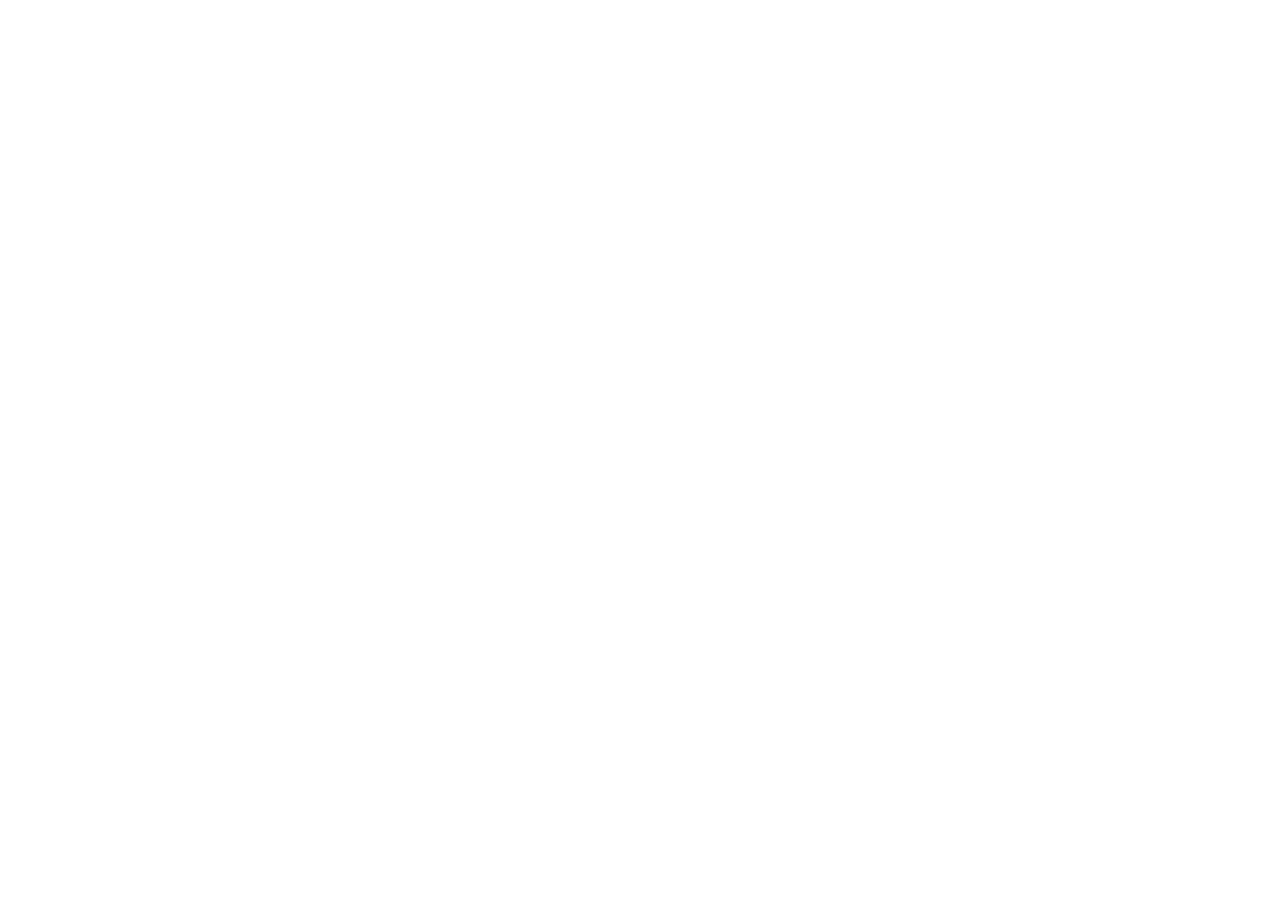
==== index.html @ e446e9b0 "create index.html" ====
<!DOCTYPE html>
<html lang="en">
  <head>
    <meta charset="UTF-8" />
    <meta http-equiv="X-UA-Compatible" content="IE=edge" />
    <meta name="viewport" content="width=device-width, initial-scale=1.0" />
    <title>DOM Manipulation</title>
  </head>
  <body></body>
</html>
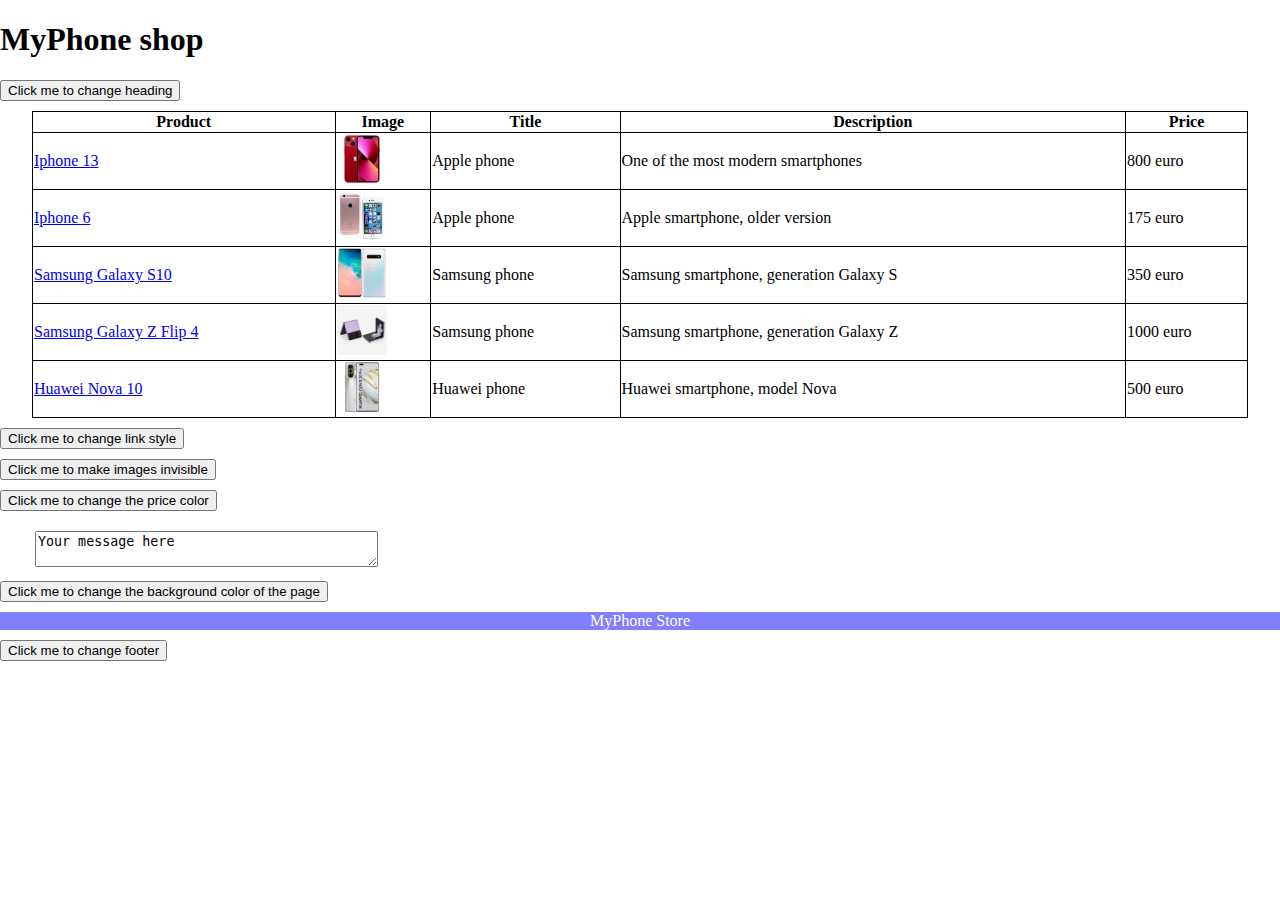
==== commit 07c2afb1: "html done and all functions set in place" ====
--- a/index.html
+++ b/index.html
@@ -5,6 +5,97 @@
     <meta http-equiv="X-UA-Compatible" content="IE=edge" />
     <meta name="viewport" content="width=device-width, initial-scale=1.0" />
     <title>DOM Manipulation</title>
+    <link rel="stylesheet" href="./style.css" />
+    <script src="index.js" defer></script>
   </head>
-  <body></body>
+  <body>
+    <h1 id="heading">MyPhone shop</h1>
+    <button onclick = "changeHeading()">Click me to change heading</button>
+    <table>
+      <tr>
+        <th>Product</th>
+        <th>Image</th>
+        <th>Title</th>
+        <th>Description</th>
+        <th>Price</th>
+      </tr>
+      <tr>
+        <td>
+          <a
+            href="https://www.amazon.co.uk/Apple-iPhone-13-128GB-PRODUCT/dp/B09G9GFDW6/ref=sr_1_1?crid=3DRVLH3ZIE290&keywords=iphone+13+red&qid=1665403145&qu=eyJxc2MiOiIyLjE4IiwicXNhIjoiMS40OSIsInFzcCI6IjEuMDIifQ%3D%3D&sprefix=iphone+13+red%2Caps%2C163&sr=8-1"
+            target="_blank"
+            >Iphone 13</a
+          >
+        </td>
+        <td><img src="./assets/iphone13.png" alt="iphone 13 image" /></td>
+        <td>Apple phone</td>
+        <td>One of the most modern smartphones</td>
+        <td class="price">800 euro</td>
+      </tr>
+      <tr>
+        <td>
+          <a
+            href="https://www.amazon.co.uk/Apple-iPhone-64GB-Smartphone-Excellent/dp/B074P74YRX/ref=sr_1_1?crid=3JSL0PIZILQOU&keywords=iphone+6+pink+smartphone&qid=1665404016&qu=eyJxc2MiOiIwLjk1IiwicXNhIjoiMC4wMCIsInFzcCI6IjAuMDAifQ%3D%3D&sprefix=iphone+6+pink+smartphone%2Caps%2C146&sr=8-1"
+            target="_blank"
+            >Iphone 6</a
+          >
+        </td>
+        <td><img src="./assets/iphone6.jpeg" alt="iphone 6 image" /></td>
+        <td>Apple phone</td>
+        <td>Apple smartphone, older version</td>
+        <td class="price">175 euro</td>
+      </tr>
+      <tr>
+        <td>
+          <a
+            href="https://www.amazon.co.uk/Samsung-Galaxy-Dual-SIM-Android-Smartphone-Prism-White/dp/B07NWP1Z9B/ref=sr_1_5?keywords=samsung+galaxy+s10&qid=1665403309&qu=eyJxc2MiOiI1LjAwIiwicXNhIjoiNC40MSIsInFzcCI6IjMuNzcifQ%3D%3D&sr=8-5"
+            target="_blank"
+            >Samsung Galaxy S10</a
+          >
+        </td>
+        <td>
+          <img src="./assets/samsung-galaxyS10.jpeg" alt="samsung galaxy s10 image" />
+        </td>
+        <td>Samsung phone</td>
+        <td>Samsung smartphone, generation Galaxy S</td>
+        <td class="price">350 euro</td>
+      </tr>
+      <tr>
+        <td>
+          <a
+            href="https://www.amazon.co.uk/Samsung-Smartphone-Graphite-Manufacturer-Warranty/dp/B0B6WT8LWF/ref=sr_1_2?crid=1K8J3YVJOJIYA&keywords=samsung+galaxy+z+flip+4+phone&qid=1665403914&qu=eyJxc2MiOiIzLjA0IiwicXNhIjoiMi44NSIsInFzcCI6IjAuMDAifQ%3D%3D&sprefix=samsung+galaxy+z+flip+4+phone%2Caps%2C267&sr=8-2"
+            target="_blank"
+            >Samsung Galaxy Z Flip 4</a
+          >
+        </td>
+        <td>
+          <img src="./assets/samsung-galaxyZ.jpeg" alt="samsung galaxy z image" />
+        </td>
+        <td>Samsung phone</td>
+        <td>Samsung smartphone, generation Galaxy Z</td>
+        <td class="price">1000 euro</td>
+      </tr>
+      <tr>
+        <td>
+          <a
+            href="https://www.amazon.co.uk/HUAWEI-Nova-Smartphone-128GB-Starry/dp/B09JYQ17X8/ref=sr_1_5?keywords=huawei+nova+10+phone&qid=1665403966&qu=eyJxc2MiOiIyLjE2IiwicXNhIjoiMC4wMCIsInFzcCI6IjAuMDAifQ%3D%3D&sr=8-5"
+            target="_blank"
+            >Huawei Nova 10</a
+          >
+        </td>
+        <td><img src="./assets/huawei.jpeg" alt="huawei nova 10 image" /></td>
+        <td>Huawei phone</td>
+        <td>Huawei smartphone, model Nova</td>
+        <td class="price">500 euro</td>
+      </tr>
+    </table>
+    <button onclick="addNewClass()">Click me to change link style</button>
+    <button onclick="changeVisibility()">Click me to make images invisible</button>
+    <button onclick="changePriceColor()">Click me to change the price color</button>
+    <!-- <label>Your message</label> -->
+    <textarea name="message rows="5" cols="40">Your message here</textarea>
+    <button onclick="changeBackgroundColor()">Click me to change the background color of the page</button>
+    <footer>MyPhone Store</footer>
+    <button onclick="changeFooter()">Click me to change footer</button>
+  </body>
 </html>
--- a/style.css
+++ b/style.css
@@ -0,0 +1,51 @@
+body {
+  margin: 0;
+}
+
+table,
+th,
+td {
+  border: 1px solid black;
+}
+
+table {
+  border-collapse: collapse;
+  width: 95vw;
+  margin-left: auto;
+  margin-right: auto;
+  margin-bottom: 10px;
+}
+
+img {
+  width: 50px;
+  height: 50px;
+  object-fit: cover;
+}
+
+footer {
+  width: 100vw;
+  background-color: #827fff;
+  margin-top: 10px;
+  margin-bottom: 10px;
+  text-align: center;
+  color: white;
+}
+
+textarea {
+  margin-top: 10px;
+  margin-left: 35px;
+  margin-bottom: 10px;
+}
+
+button {
+  margin-bottom: 10px;
+  display: block;
+}
+
+.newClass {
+  color: green;
+}
+
+.visibilityClass {
+  visibility: hidden;
+}
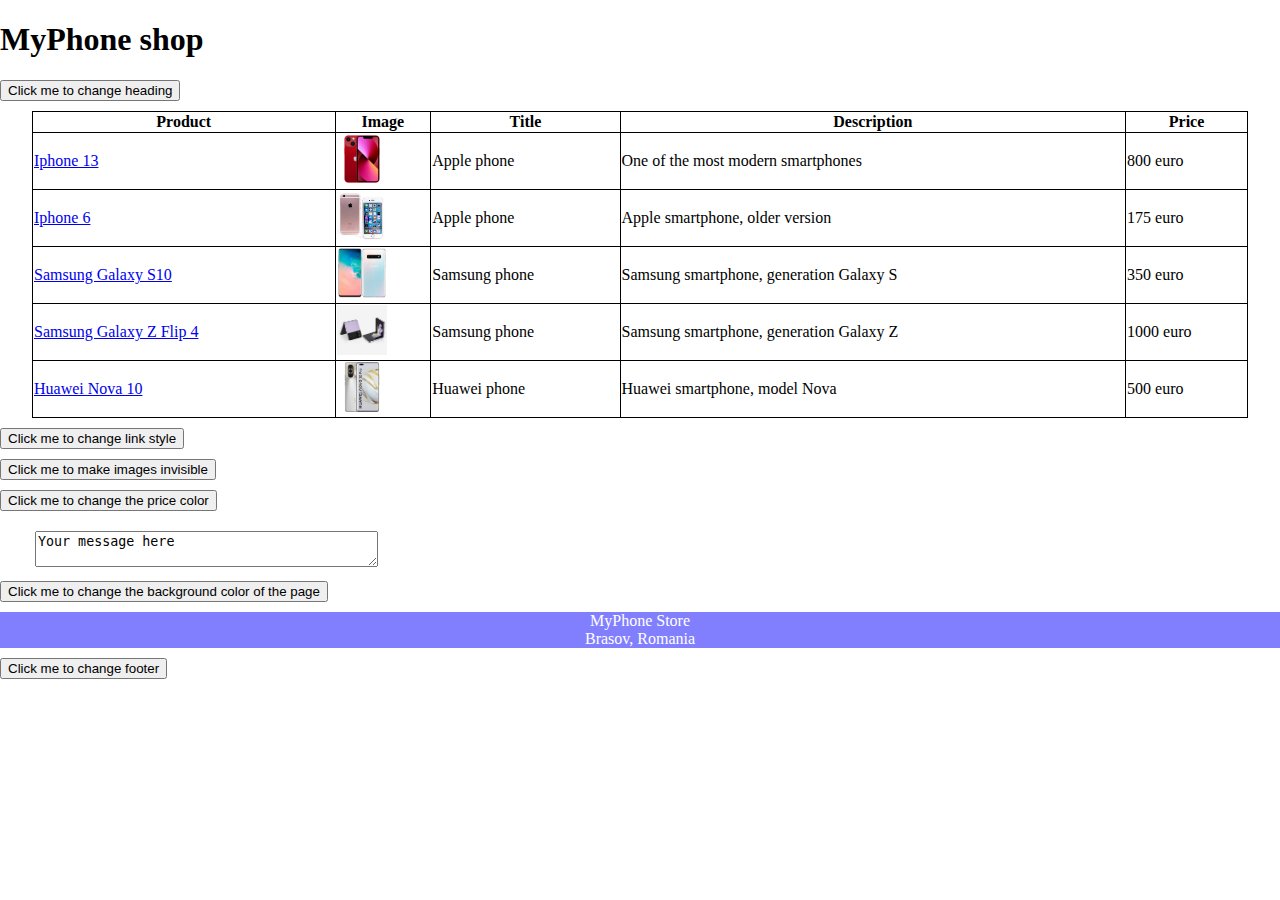
==== commit 950a9327: "function changeFooter improved" ====
--- a/index.html
+++ b/index.html
@@ -6,7 +6,7 @@
     <meta name="viewport" content="width=device-width, initial-scale=1.0" />
     <title>DOM Manipulation</title>
     <link rel="stylesheet" href="./style.css" />
-    <script src="index.js" defer></script>
+    <script src="./index.js" defer></script>
   </head>
   <body>
     <h1 id="heading">MyPhone shop</h1>
@@ -95,7 +95,10 @@
     <!-- <label>Your message</label> -->
     <textarea name="message rows="5" cols="40">Your message here</textarea>
     <button onclick="changeBackgroundColor()">Click me to change the background color of the page</button>
-    <footer>MyPhone Store</footer>
+    <footer>
+      <div>MyPhone Store</div>
+      <div>Brasov, Romania</div>
+    </footer>
     <button onclick="changeFooter()">Click me to change footer</button>
   </body>
 </html>
